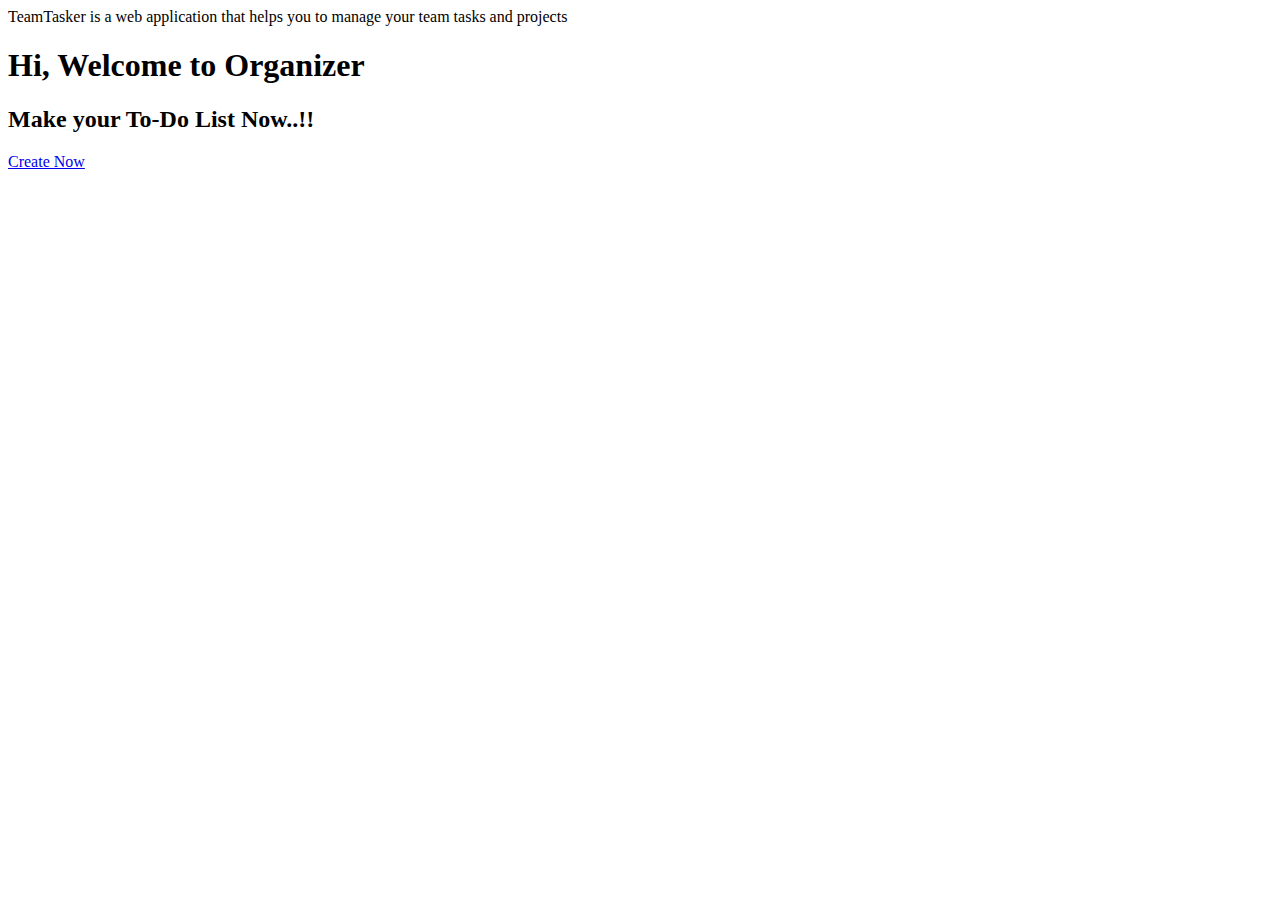
==== index.html @ 23b43248 "SEO Changes 1" ====
<head>
    <meta charset="UTF-8">
    <meta name="viewport" content="width=device-width, initial-scale=1.0">
    <title>TeamTasker</title>
    <link rel="stylesheet" href="files/css/style.css">
    <link href="https://fonts.googleapis.com/css2?family=Open+Sans:ital,wght@0,400;0,600;0,700;1,600&display=swap" rel="stylesheet">
    <discription>TeamTasker is a web application that helps you to manage your team tasks and projects</discription>
    <meta name="discription" content="TeamTasker is a web application that helps you to manage your team tasks and projects"/>
    <meta name="keyword" content="Task,team,project,manage,teamtasker,team tasker,team tasker,teamtasker.com,teamtasker.net,teamtasker.org,Aaru,to,do"/>
    
</head>
<body>
    
  <header>
    
      <div class="container">
         <div class="textos">
             <h1>Hi, Welcome to Organizer</h1>
             <h2>Make your To-Do List Now..!!</h2>
             <a href="home.html">Create Now</a>
         </div>

         <img src="https://media.flaticon.com/img/search/empty-search.svg" alt="">
     </div>
  </header>

   <div class="wabe">
      <div style="height: 150px; overflow: hidden;" ><svg viewBox="0 0 500 150" preserveAspectRatio="none" style="height: 100%; width: 100%;"><path d="M0.00,49.99 C150.00,150.00 349.20,-49.99 500.00,49.99 L500.00,150.00 L0.00,150.00 Z" style="stroke: none; fill: white;"></path></svg></div>
   </div>
    
</body>
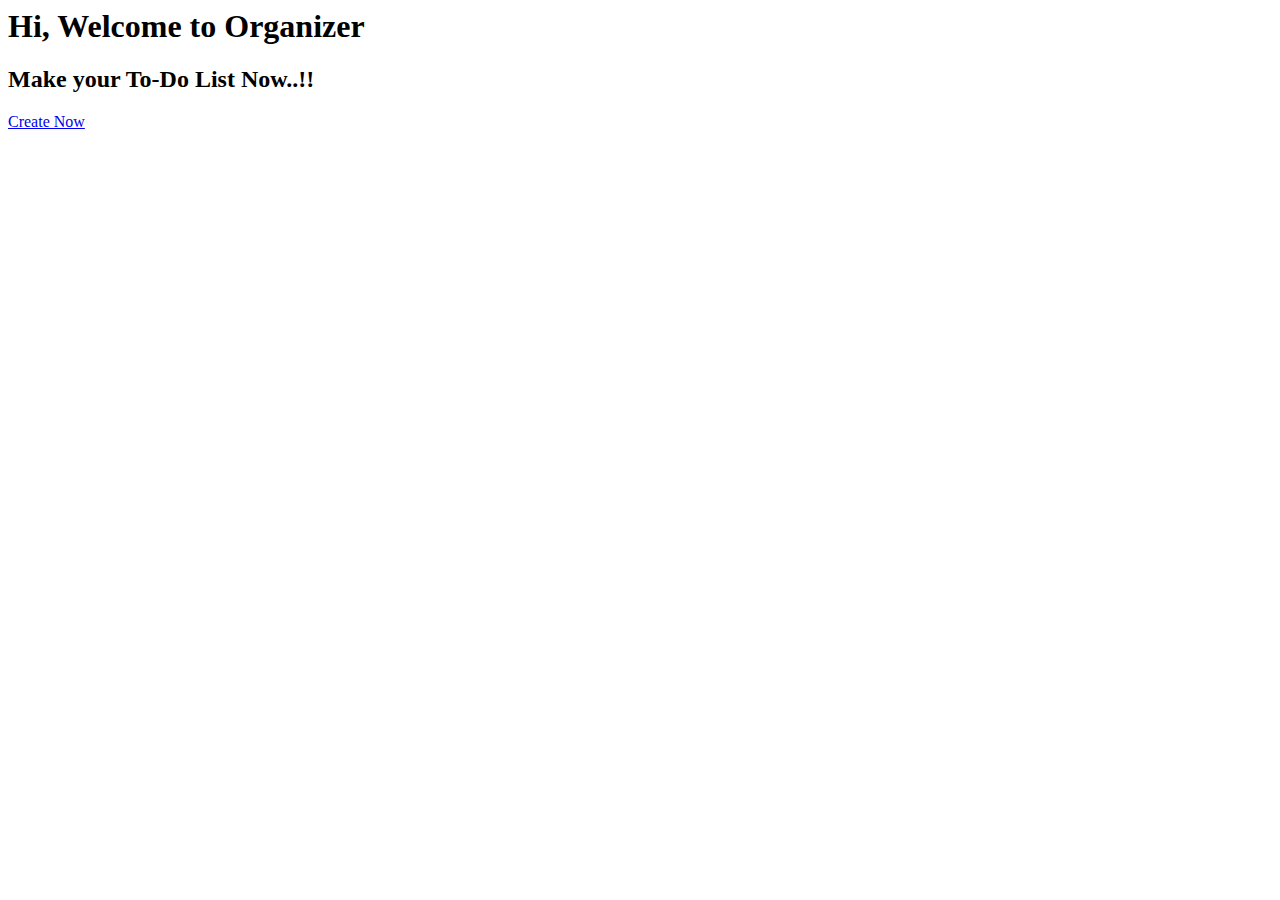
==== commit b2e70a27: "SEO Lite" ====
--- a/index.html
+++ b/index.html
@@ -4,10 +4,9 @@
     <title>TeamTasker</title>
     <link rel="stylesheet" href="files/css/style.css">
     <link href="https://fonts.googleapis.com/css2?family=Open+Sans:ital,wght@0,400;0,600;0,700;1,600&display=swap" rel="stylesheet">
-    <discription>TeamTasker is a web application that helps you to manage your team tasks and projects</discription>
     <meta name="discription" content="TeamTasker is a web application that helps you to manage your team tasks and projects"/>
     <meta name="keyword" content="Task,team,project,manage,teamtasker,team tasker,team tasker,teamtasker.com,teamtasker.net,teamtasker.org,Aaru,to,do"/>
-    
+    <link rel="canonical" href="https://aaru911.github.io/TeamTasker/">
 </head>
 <body>
     
